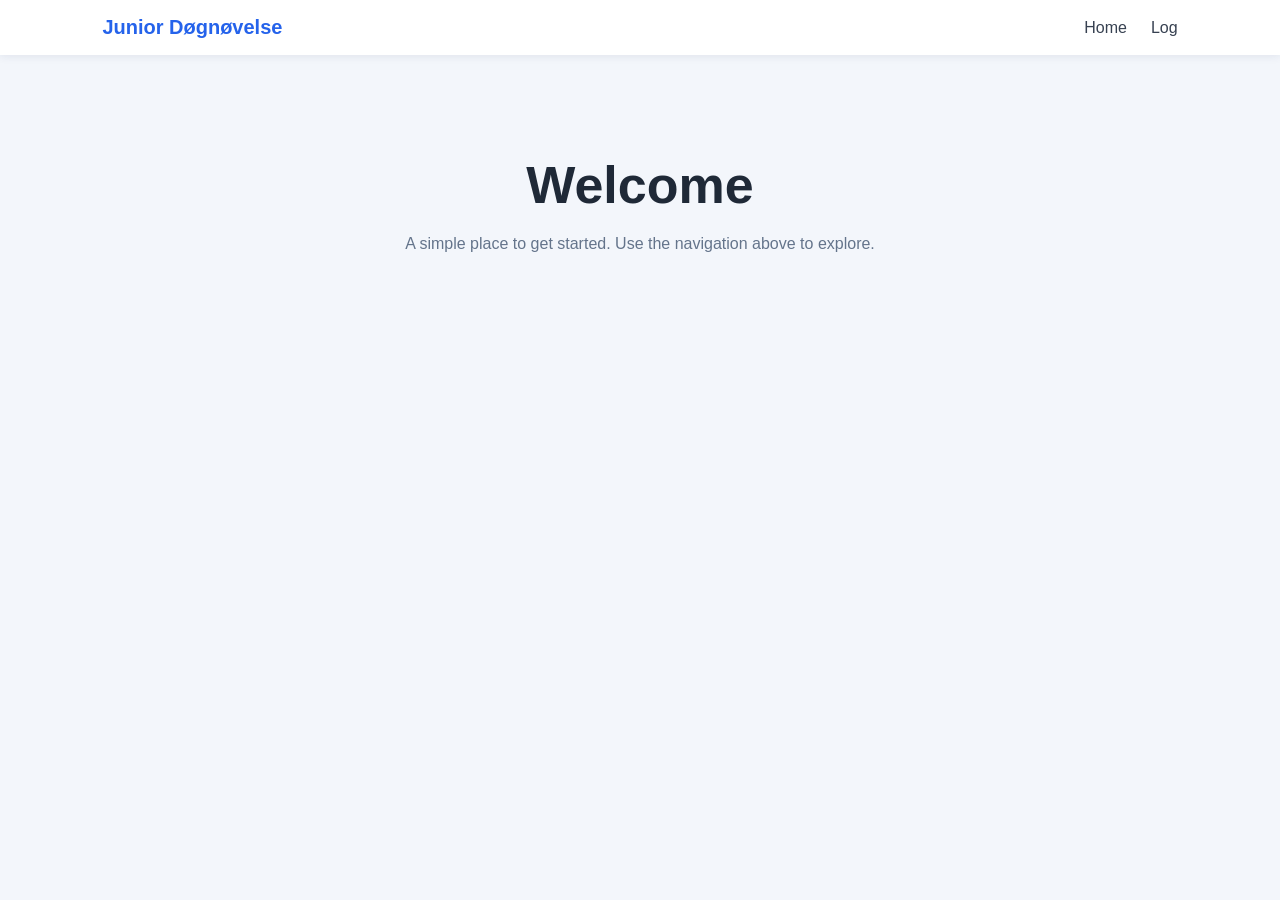
==== index.html @ dcd1e324 "Initial setup" ====
<!doctype html>
<html lang="en">
  <head>
    <meta charset="UTF-8" />
    <meta name="viewport" content="width=device-width, initial-scale=1.0" />
    <title>Junior Døgnøvelse</title>
    <link rel="stylesheet" href="styles.css" />
  </head>
  <body>
    <nav class="navbar" aria-label="Main navigation">
      <a class="brand" href="#home">Junior Døgnøvelse</a>
      <ul>
        <li><a href="index.html">Home</a></li>
        <li><a href="log.html">Log</a></li>
      </ul>
    </nav>
    <main id="home">
      <h1>Welcome</h1>
      <p>A simple place to get started. Use the navigation above to explore.</p>
    </main>
  </body>
</html>
---- styles.css ----
/* =========================
   General page styling
   ========================= */

* {
  box-sizing: border-box;
}

body {
  margin: 0;
  font-family: Arial, sans-serif;
  color: #1f2937;
  background: #f3f6fb;
}

/* =========================
   Navigation bar
   ========================= */

.navbar {
  display: flex;
  align-items: center;
  justify-content: space-between;
  padding: 16px 8%;
  background: #ffffff;
  box-shadow: 0 2px 8px #17255414;
}

.brand {
  color: #2563eb;
  font-size: 1.25rem;
  font-weight: bold;
  text-decoration: none;
}

.navbar ul {
  display: flex;
  gap: 24px;
  margin: 0;
  padding: 0;
  list-style: none;
}

.navbar ul a {
  color: #374151;
  text-decoration: none;
}

.navbar ul a:hover {
  color: #2563eb;
}

/* =========================
   Main content
   ========================= */

main {
  max-width: 720px;
  margin: 100px auto;
  padding: 0 24px;
  text-align: center;
}

h1 {
  margin-bottom: 12px;
  font-size: clamp(2rem, 5vw, 3.25rem);
}

p {
  color: #64748b;
  line-height: 1.6;
}

/* =========================
   Incident form
   ========================= */

#incident-form {
  display: flex;
  flex-direction: column;
  gap: 10px;
  margin-top: 30px;
  text-align: left;
}

#incident-form label {
  display: flex;
  flex-direction: column;
  gap: 6px;
  color: #374151;
}

#incident-form input,
#incident-form textarea {
  width: 100%;
  padding: 10px;
  border: 1px solid #cbd5e1;
  border-radius: 6px;
  font: inherit;
}

#incident-form textarea {
  resize: vertical;
}

#incident-form button {
  align-self: flex-start;
  padding: 10px 16px;
  border: none;
  border-radius: 6px;
  background: #2563eb;
  color: white;
  font: inherit;
  cursor: pointer;
}

#incident-form button:hover {
  background: #1d4ed8;
}

/* =========================
   Incident list
   ========================= */

#incident-list {
  margin-top: 40px;
  text-align: left;
}

#incident-list h2 {
  text-align: center;
}

/* =========================
   Incident cards
   ========================= */

.incident {
  position: relative;
  margin: 20px 0;
  padding: 20px 20px 60px;
  background: white;
  border-radius: 8px;
  box-shadow: 0 2px 8px #17255414;
  overflow-wrap: anywhere;
}

.incident h3 {
  margin-top: 0;
  margin-right: 70px;
  color: #2563eb;
}

.incident > p {
  white-space: pre-wrap;
}

.incident > small {
  color: #64748b;
}

/* Incident action buttons */

.incident-actions {
  position: absolute;
  top: 15px;
  right: 15px;
}

/* Delete buttons */

.delete-button {
  padding: 6px 10px;
  border: none;
  border-radius: 5px;
  background: #fee2e2;
  color: #b91c1c;
  font-size: 0.85rem;
  cursor: pointer;
}

.delete-button:hover {
  background: #fecaca;
}

/* =========================
   Add comment button
   ========================= */

.add-comment-button {
  position: absolute;
  right: 15px;
  bottom: 15px;

  display: flex;
  align-items: center;
  justify-content: center;

  width: 32px;
  height: 32px;
  padding: 0;

  border: none;
  border-radius: 50%;

  background: #2563eb;
  color: white;

  font-size: 24px;
  line-height: 1;
  cursor: pointer;
}

.add-comment-button:hover {
  background: #1d4ed8;
}

/* =========================
   Comment section
   ========================= */

.comment-section {
  margin-top: 20px;
  margin-left: 15px;
  padding-left: 15px;
  border-left: 3px solid #cbd5e1;
}

/* Comment form */

.comment-form {
  display: flex;
  flex-direction: column;
  gap: 10px;
  margin: 15px 0;
}

.comment-form label {
  display: flex;
  flex-direction: column;
  gap: 6px;
  color: #374151;
}

.comment-form input,
.comment-form textarea {
  width: 100%;
  padding: 10px;
  border: 1px solid #cbd5e1;
  border-radius: 6px;
  font: inherit;
}

.comment-form textarea {
  resize: vertical;
}

.comment-form button {
  align-self: flex-start;
  padding: 9px 14px;
  border: none;
  border-radius: 6px;
  background: #059669;
  color: white;
  cursor: pointer;
}

.comment-form button:hover {
  background: #047857;
}

/* =========================
   Individual comments
   ========================= */

.incident-comment {
  margin-top: 12px;
  padding: 12px 15px;
  background: #f3f6fb;
  border-radius: 6px;
}

.comment-header {
  display: flex;
  align-items: flex-start;
  justify-content: space-between;
  gap: 10px;
}

.comment-header h4 {
  margin: 0 0 8px;
  color: #2563eb;
}

.incident-comment p {
  margin: 0 0 8px;
  white-space: pre-wrap;
}

.incident-comment small {
  color: #64748b;
}

/* =========================
   Hidden elements
   ========================= */

[hidden] {
  display: none !important;
}

/* =========================
   Mobile layout
   ========================= */

@media (max-width: 480px) {
  .navbar {
    padding: 16px 5%;
  }

  .navbar ul {
    gap: 12px;
    font-size: 0.9rem;
  }

  main {
    margin: 60px auto;
    padding: 0 16px;
  }

  .incident {
    padding: 16px 16px 60px;
  }

  .comment-section {
    margin-left: 5px;
    padding-left: 10px;
  }
}
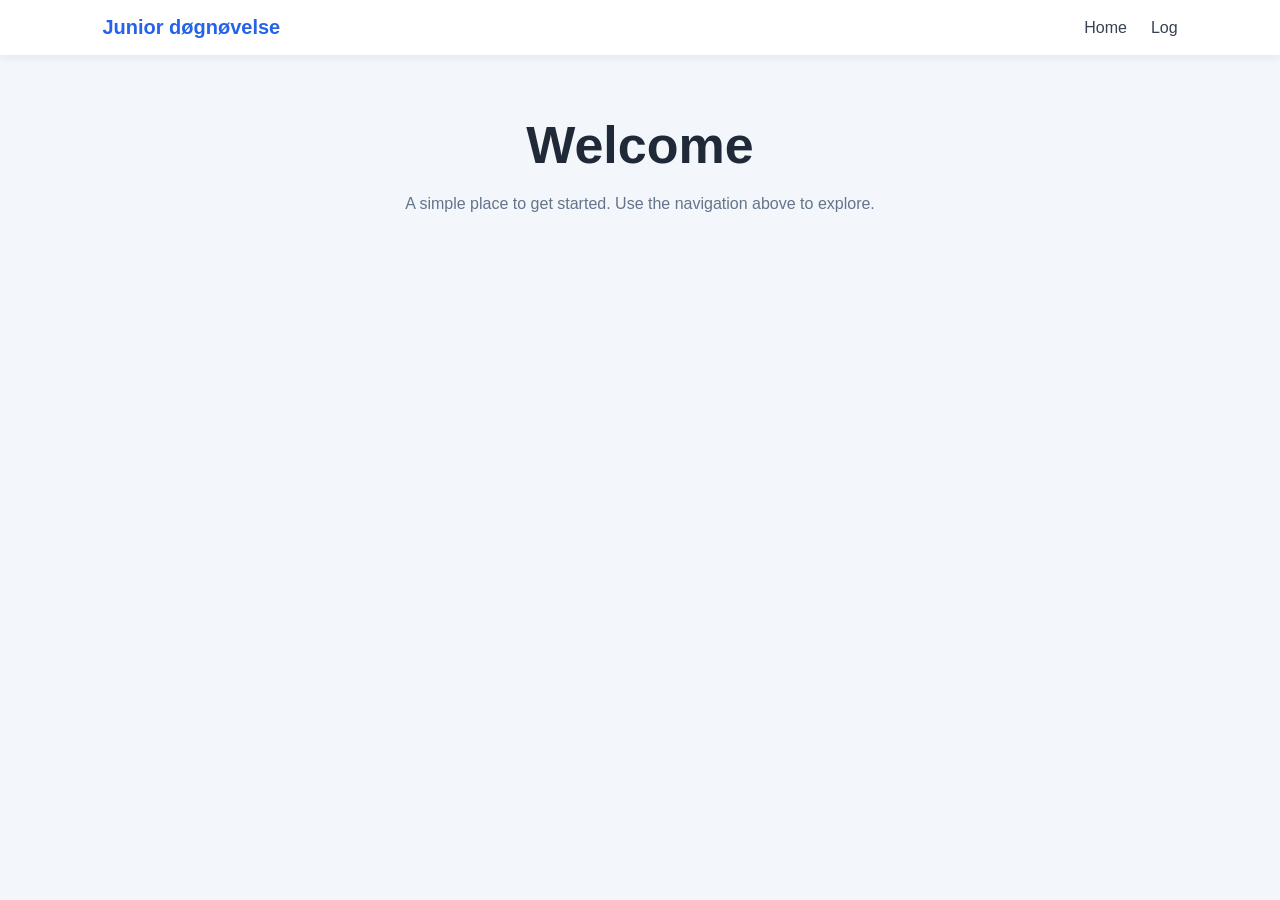
==== commit be6ff618: "Fix" ====
--- a/index.html
+++ b/index.html
@@ -8,7 +8,7 @@
   </head>
   <body>
     <nav class="navbar" aria-label="Main navigation">
-      <a class="brand" href="#home">Junior Døgnøvelse</a>
+      <a class="brand" href="#home">Junior døgnøvelse</a>
       <ul>
         <li><a href="index.html">Home</a></li>
         <li><a href="log.html">Log</a></li>
--- a/styles.css
+++ b/styles.css
@@ -14,7 +14,7 @@
 }
 
 /* =========================
-   Navigation bar
+   Navigation
    ========================= */
 
 .navbar {
@@ -22,7 +22,7 @@
   align-items: center;
   justify-content: space-between;
   padding: 16px 8%;
-  background: #ffffff;
+  background: #fff;
   box-shadow: 0 2px 8px #17255414;
 }
 
@@ -56,7 +56,7 @@
 
 main {
   max-width: 720px;
-  margin: 100px auto;
+  margin: 60px auto;
   padding: 0 24px;
   text-align: center;
 }
@@ -71,234 +71,354 @@
   line-height: 1.6;
 }
 
-/* =========================
-   Incident form
-   ========================= */
-
-#incident-form {
+#incident-list {
+  margin-top: 40px;
+  text-align: left;
+}
+
+#incident-list > h2 {
+  text-align: center;
+}
+
+/* =========================
+   Forms
+   ========================= */
+
+#incident-form,
+.edit-form,
+.comment-form {
   display: flex;
   flex-direction: column;
   gap: 10px;
+  text-align: left;
+}
+
+#incident-form {
   margin-top: 30px;
-  text-align: left;
-}
-
-#incident-form label {
+}
+
+.edit-form,
+.comment-form {
+  width: 100%;
+  margin-top: 15px;
+}
+
+#incident-form label,
+.edit-form label,
+.comment-form label {
   display: flex;
   flex-direction: column;
   gap: 6px;
   color: #374151;
+  font-weight: 500;
 }
 
 #incident-form input,
-#incident-form textarea {
+#incident-form textarea,
+.edit-form input,
+.edit-form textarea,
+.comment-form input,
+.comment-form textarea {
   width: 100%;
   padding: 10px;
   border: 1px solid #cbd5e1;
   border-radius: 6px;
+  background: #fff;
+  color: #1f2937;
   font: inherit;
-}
-
-#incident-form textarea {
-  resize: vertical;
-}
-
-#incident-form button {
-  align-self: flex-start;
-  padding: 10px 16px;
-  border: none;
-  border-radius: 6px;
-  background: #2563eb;
-  color: white;
-  font: inherit;
-  cursor: pointer;
-}
-
-#incident-form button:hover {
-  background: #1d4ed8;
-}
-
-/* =========================
-   Incident list
-   ========================= */
-
-#incident-list {
-  margin-top: 40px;
-  text-align: left;
-}
-
-#incident-list h2 {
-  text-align: center;
-}
-
-/* =========================
-   Incident cards
-   ========================= */
-
-.incident {
-  position: relative;
-  margin: 20px 0;
-  padding: 20px 20px 60px;
-  background: white;
-  border-radius: 8px;
-  box-shadow: 0 2px 8px #17255414;
-  overflow-wrap: anywhere;
-}
-
-.incident h3 {
-  margin-top: 0;
-  margin-right: 70px;
-  color: #2563eb;
-}
-
-.incident > p {
-  white-space: pre-wrap;
-}
-
-.incident > small {
-  color: #64748b;
-}
-
-/* Incident action buttons */
-
-.incident-actions {
-  position: absolute;
-  top: 15px;
-  right: 15px;
-}
-
-/* Delete buttons */
-
-.delete-button {
-  padding: 6px 10px;
-  border: none;
-  border-radius: 5px;
-  background: #fee2e2;
-  color: #b91c1c;
-  font-size: 0.85rem;
-  cursor: pointer;
-}
-
-.delete-button:hover {
-  background: #fecaca;
-}
-
-/* =========================
-   Add comment button
-   ========================= */
-
-.add-comment-button {
-  position: absolute;
-  right: 15px;
-  bottom: 15px;
-
-  display: flex;
-  align-items: center;
-  justify-content: center;
-
-  width: 32px;
-  height: 32px;
-  padding: 0;
-
-  border: none;
-  border-radius: 50%;
-
-  background: #2563eb;
-  color: white;
-
-  font-size: 24px;
-  line-height: 1;
-  cursor: pointer;
-}
-
-.add-comment-button:hover {
-  background: #1d4ed8;
-}
-
-/* =========================
-   Comment section
-   ========================= */
-
-.comment-section {
-  margin-top: 20px;
-  margin-left: 15px;
-  padding-left: 15px;
-  border-left: 3px solid #cbd5e1;
-}
-
-/* Comment form */
-
-.comment-form {
-  display: flex;
-  flex-direction: column;
-  gap: 10px;
-  margin: 15px 0;
-}
-
-.comment-form label {
-  display: flex;
-  flex-direction: column;
-  gap: 6px;
-  color: #374151;
-}
-
-.comment-form input,
-.comment-form textarea {
-  width: 100%;
-  padding: 10px;
-  border: 1px solid #cbd5e1;
-  border-radius: 6px;
-  font: inherit;
-}
-
+  font-weight: normal;
+}
+
+#incident-form textarea,
+.edit-form textarea,
 .comment-form textarea {
   resize: vertical;
 }
 
+#incident-form button,
+.edit-form button,
 .comment-form button {
   align-self: flex-start;
   padding: 9px 14px;
   border: none;
   border-radius: 6px;
+  background: #2563eb;
+  color: #fff;
+  cursor: pointer;
+}
+
+#incident-form button:hover,
+.edit-form button:hover {
+  background: #1d4ed8;
+}
+
+.comment-form button {
   background: #059669;
-  color: white;
-  cursor: pointer;
 }
 
 .comment-form button:hover {
   background: #047857;
 }
 
+.edit-actions {
+  display: flex;
+  flex-wrap: wrap;
+  gap: 8px;
+}
+
+.edit-form .cancel-button {
+  background: #64748b;
+}
+
+.edit-form .cancel-button:hover {
+  background: #475569;
+}
+
+/* =========================
+   Incident cards
+   ========================= */
+
+.incident {
+  width: 100%;
+  margin: 20px 0;
+  padding: 20px;
+  background: #fff;
+  border-radius: 8px;
+  box-shadow: 0 2px 8px #17255414;
+  overflow-wrap: anywhere;
+}
+
+/* Incident header: title left, buttons right */
+
+.incident > .incident-header {
+  display: flex !important;
+  flex-direction: row !important;
+  align-items: center !important;
+  justify-content: space-between !important;
+  width: 100%;
+  gap: 12px;
+  margin: 0 0 20px;
+}
+
+.incident > .incident-header > h3 {
+  flex: 1 1 auto;
+  min-width: 0;
+  margin: 0;
+  color: #2563eb;
+  font-size: 1.2rem;
+  overflow-wrap: anywhere;
+}
+
+.incident > .incident-header > .incident-actions {
+  display: flex !important;
+  flex-direction: row !important;
+  align-items: center;
+  justify-content: flex-end;
+  flex: 0 0 auto;
+  gap: 6px;
+  margin: 0;
+  position: static;
+}
+
+/* Incident fields */
+
+.incident-field {
+  margin-bottom: 16px;
+}
+
+.incident-field:last-child {
+  margin-bottom: 0;
+}
+
+.incident-field strong {
+  display: block;
+  margin-bottom: 4px;
+  color: #2563eb;
+}
+
+.incident-field p {
+  margin: 0;
+  color: #374151;
+  white-space: pre-wrap;
+  overflow-wrap: anywhere;
+}
+
+.incident-date {
+  display: block;
+  margin-top: 12px;
+  color: #64748b;
+  font-size: 0.8rem;
+}
+
+/* =========================
+   Icon buttons
+   ========================= */
+
+.icon-button {
+  display: inline-flex;
+  align-items: center;
+  justify-content: center;
+  flex-shrink: 0;
+  width: 32px;
+  height: 32px;
+  padding: 0;
+  border: none;
+  border-radius: 6px;
+  font-size: 16px;
+  cursor: pointer;
+}
+
+.edit-button {
+  background: #dbeafe;
+  color: #1d4ed8;
+}
+
+.edit-button:hover {
+  background: #bfdbfe;
+}
+
+.delete-button {
+  background: #fee2e2;
+  color: #b91c1c;
+}
+
+.delete-button:hover {
+  background: #fecaca;
+}
+
+/* =========================
+   Comment section
+   ========================= */
+
+.comment-section {
+  display: flex;
+  flex-direction: column;
+  align-items: stretch;
+  gap: 12px;
+  width: 100%;
+  margin-top: 20px;
+  padding-top: 15px;
+  border-top: 1px solid #e2e8f0;
+}
+
+.comment-section > h4 {
+  order: 0;
+  margin: 0;
+  color: #374151;
+  font-size: 1rem;
+}
+
+/* Add-comment button */
+
+.comment-section > .add-comment-button {
+  order: 1;
+  position: static;
+  align-self: flex-start;
+  display: inline-flex;
+  align-items: center;
+  justify-content: center;
+  flex-shrink: 0;
+  width: 32px;
+  height: 32px;
+  margin: 0;
+  padding: 0;
+  border: none;
+  border-radius: 50%;
+  background: #2563eb;
+  color: #fff;
+  font-size: 24px;
+  line-height: 1;
+  cursor: pointer;
+}
+
+.comment-section > .add-comment-button:hover {
+  background: #1d4ed8;
+}
+
+/* Comment form */
+
+.comment-section > .comment-form {
+  order: 2;
+  width: 100%;
+  margin: 0;
+}
+
 /* =========================
    Individual comments
    ========================= */
 
 .incident-comment {
-  margin-top: 12px;
-  padding: 12px 15px;
+  order: 3;
+  display: flex;
+  flex-direction: column;
+  align-items: stretch;
+  gap: 8px;
+  width: 100%;
+  min-width: 0;
+  margin: 0;
+  padding: 15px;
   background: #f3f6fb;
   border-radius: 6px;
-}
-
-.comment-header {
-  display: flex;
-  align-items: flex-start;
+  overflow-wrap: anywhere;
+}
+
+/* Comment title left, buttons right */
+
+.incident-comment > .comment-header {
+  display: flex;
+  flex-direction: row;
+  align-items: center;
   justify-content: space-between;
-  gap: 10px;
-}
-
-.comment-header h4 {
+  flex-wrap: nowrap;
+  gap: 12px;
+  width: 100%;
+  min-width: 0;
+  margin: 0;
+}
+
+.comment-title {
+  flex: 1 1 auto;
+  min-width: 0;
+  margin: 0;
+  color: #2563eb;
+  font-size: 1rem;
+  overflow-wrap: anywhere;
+}
+
+/* Edit/delete buttons on the title row */
+
+.incident-comment > .comment-header > .comment-actions {
+  display: flex;
+  flex-direction: row;
+  align-items: center;
+  justify-content: flex-end;
+  flex: 0 0 auto;
+  flex-wrap: nowrap;
+  gap: 6px;
+  margin: 0;
+}
+
+/* Comment text and date underneath the header */
+
+.comment-content {
+  display: block;
+  width: 100%;
+  min-width: 0;
+  text-align: left;
+}
+
+.comment-content p {
   margin: 0 0 8px;
-  color: #2563eb;
-}
-
-.incident-comment p {
-  margin: 0 0 8px;
+  color: #374151;
+  line-height: 1.6;
   white-space: pre-wrap;
-}
-
-.incident-comment small {
+  overflow-wrap: anywhere;
+}
+
+.comment-content small {
+  display: block;
   color: #64748b;
+  font-size: 0.8rem;
 }
 
 /* =========================
@@ -324,16 +444,40 @@
   }
 
   main {
-    margin: 60px auto;
+    margin: 40px auto;
     padding: 0 16px;
   }
 
   .incident {
-    padding: 16px 16px 60px;
-  }
-
-  .comment-section {
-    margin-left: 5px;
-    padding-left: 10px;
-  }
-}
+    padding: 15px;
+  }
+
+  .incident > .incident-header {
+    gap: 8px;
+  }
+
+  .incident > .incident-header > h3 {
+    font-size: 1rem;
+  }
+
+  .incident > .incident-header > .incident-actions {
+    gap: 4px;
+  }
+
+  .icon-button {
+    width: 29px;
+    height: 29px;
+  }
+
+  .incident-comment {
+    padding: 12px;
+  }
+
+  .incident-comment > .comment-header {
+    gap: 8px;
+  }
+
+  .incident-comment > .comment-header > .comment-actions {
+    gap: 4px;
+  }
+}
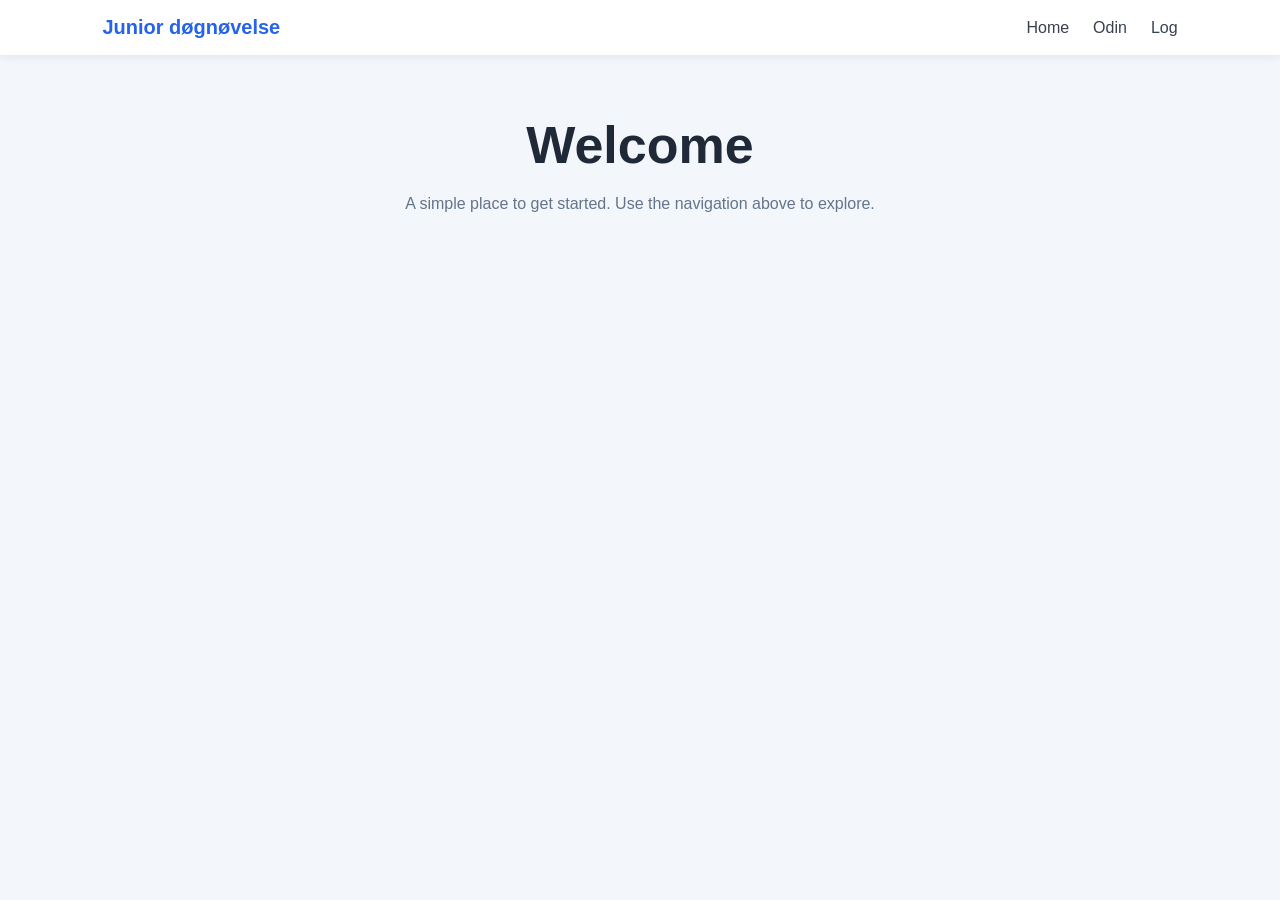
==== commit 429ef1f4: "Første fungerende version" ====
--- a/index.html
+++ b/index.html
@@ -11,6 +11,7 @@
       <a class="brand" href="#home">Junior døgnøvelse</a>
       <ul>
         <li><a href="index.html">Home</a></li>
+        <li><a href="odin.html">Odin</a></li>
         <li><a href="log.html">Log</a></li>
       </ul>
     </nav>
--- a/styles.css
+++ b/styles.css
@@ -481,3 +481,149 @@
     gap: 4px;
   }
 }
+
+/* =========================
+   Odin – hændelsesrapport
+   ========================= */
+
+.odin-page {
+  max-width: 1100px;
+  text-align: left;
+}
+
+.odin-page > h1,
+.odin-page > p {
+  text-align: center;
+}
+
+.odin-section {
+  margin-top: 30px;
+  padding: 24px;
+  background: #fff;
+  border-radius: 8px;
+  box-shadow: 0 2px 8px #17255414;
+}
+
+.odin-section h2 {
+  margin-top: 0;
+  color: #2563eb;
+}
+
+#odin-form > .odin-section {
+  display: flex;
+  flex-direction: column;
+  gap: 10px;
+}
+
+#odin-form label {
+  display: flex;
+  flex-direction: column;
+  gap: 6px;
+  font-weight: 500;
+}
+
+#odin-form input,
+#odin-form textarea {
+  width: 100%;
+  min-width: 0;
+  padding: 10px;
+  border: 1px solid #cbd5e1;
+  border-radius: 6px;
+  background: #fff;
+  color: #1f2937;
+  font: inherit;
+}
+
+#odin-form textarea {
+  resize: vertical;
+}
+
+.odin-table-wrapper {
+  width: 100%;
+  overflow-x: auto;
+}
+
+#vehicle-table {
+  width: 100%;
+  min-width: 700px;
+  border-collapse: collapse;
+  margin-bottom: 16px;
+}
+
+#vehicle-table th,
+#vehicle-table td {
+  padding: 8px;
+  border: 1px solid #cbd5e1;
+  text-align: left;
+}
+
+#vehicle-table th {
+  background: #eff6ff;
+  color: #1e40af;
+}
+
+#vehicle-table .vehicle-input {
+  min-width: 95px;
+  padding: 8px;
+}
+
+#add-vehicle,
+.remove-vehicle,
+.pdf-button {
+  padding: 10px 16px;
+  border: none;
+  border-radius: 6px;
+  background: #2563eb;
+  color: #fff;
+  font: inherit;
+  cursor: pointer;
+}
+
+#add-vehicle:hover,
+.pdf-button:hover {
+  background: #1d4ed8;
+}
+
+.remove-vehicle {
+  background: #dc2626;
+}
+
+.remove-vehicle:hover {
+  background: #b91c1c;
+}
+
+.pdf-button {
+  display: block;
+  margin: 24px auto;
+  padding: 14px 22px;
+  font-weight: bold;
+}
+
+@media (max-width: 600px) {
+  .odin-section {
+    padding: 14px;
+  }
+}
+
+/* Odin: større hændelsesforløb */
+#incident-course {
+  min-height: 260px;
+  width: 100%;
+  resize: vertical;
+}
+
+/* Odin: dato- og tidsfelter i køretøjstabellen */
+#vehicle-table .vehicle-input[type="datetime-local"] {
+  min-width: 190px;
+}
+
+/* Gør hændelsesoplysningerne mere luftige */
+.odin-page .odin-section {
+  margin-bottom: 24px;
+}
+
+/* Downloadknappen nederst */
+#download-pdf {
+  margin-top: 30px;
+  margin-bottom: 40px;
+}
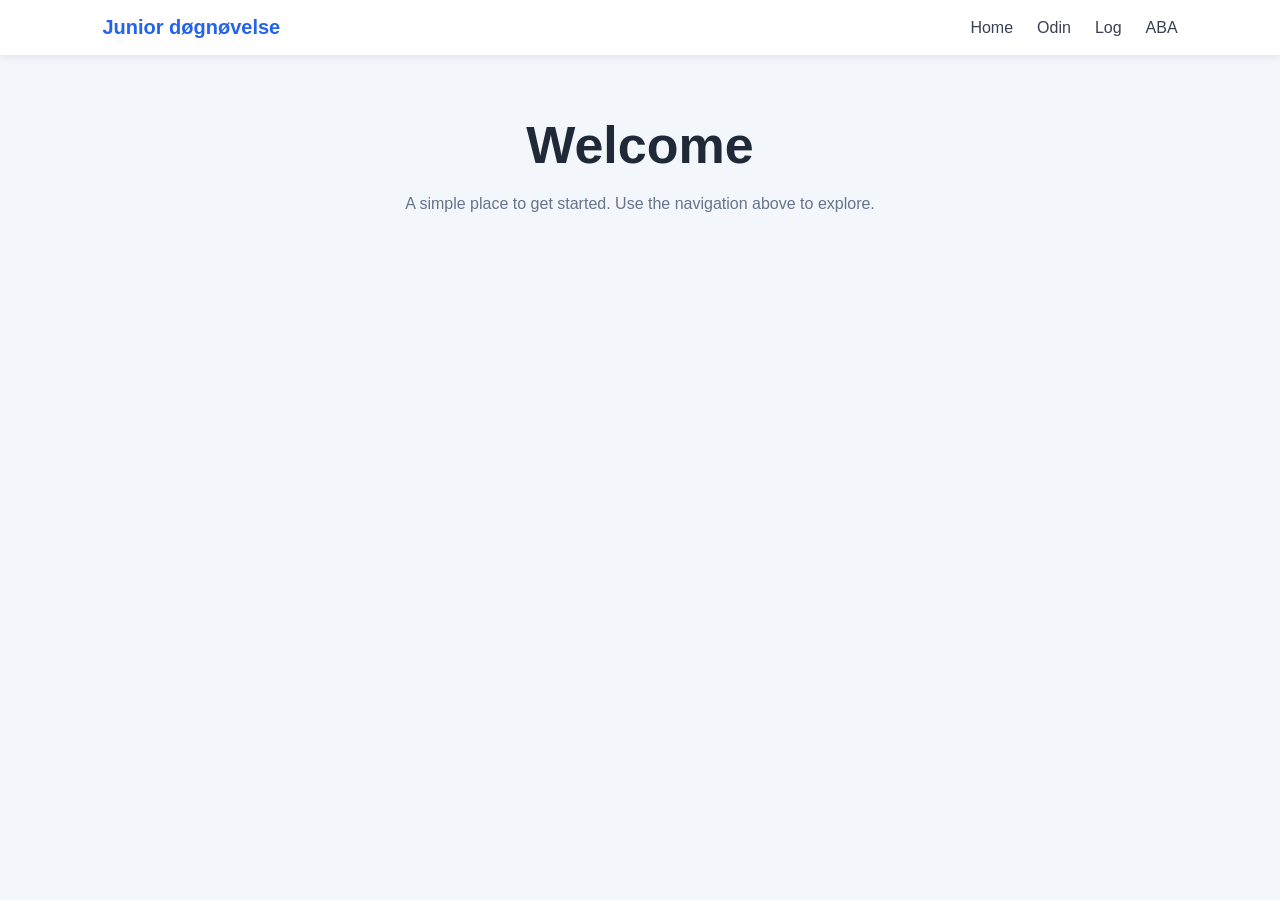
==== commit c48b8da6: "Basis ABA" ====
--- a/index.html
+++ b/index.html
@@ -13,6 +13,7 @@
         <li><a href="index.html">Home</a></li>
         <li><a href="odin.html">Odin</a></li>
         <li><a href="log.html">Log</a></li>
+        <li><a href="aba.html">ABA</a></li>
       </ul>
     </nav>
     <main id="home">
--- a/styles.css
+++ b/styles.css
@@ -627,3 +627,171 @@
   margin-top: 30px;
   margin-bottom: 40px;
 }
+
+.odin-bottom-buttons {
+  display: flex;
+  flex-wrap: wrap;
+  justify-content: center;
+  gap: 12px;
+  margin: 30px 0 40px;
+}
+
+.odin-bottom-buttons .pdf-button {
+  margin: 0;
+}
+
+.clear-button {
+  padding: 14px 22px;
+  border: none;
+  border-radius: 6px;
+  background: #dc2626;
+  color: #fff;
+  font: inherit;
+  font-weight: bold;
+  cursor: pointer;
+}
+
+.clear-button:hover {
+  background: #b91c1c;
+}
+
+.odin-bottom-buttons {
+  display: flex;
+  flex-wrap: wrap;
+  justify-content: center;
+  gap: 12px;
+}
+
+.odin-bottom-buttons .clear-button,
+.odin-bottom-buttons .pdf-button {
+  width: 260px;
+  min-height: 48px;
+  margin: 0;
+  padding: 14px 22px;
+  box-sizing: border-box;
+  font-size: 16px;
+  font-weight: bold;
+  text-align: center;
+}
+
+/* Tving begge Odin-knapper til præcis samme størrelse */
+.odin-bottom-buttons > #clear-odin,
+.odin-bottom-buttons > #download-pdf {
+  display: inline-flex;
+  align-items: center;
+  justify-content: center;
+
+  width: 260px;
+  height: 48px;
+  min-height: 48px;
+  box-sizing: border-box;
+
+  margin: 0;
+  padding: 0 12px;
+
+  border: none;
+  border-radius: 6px;
+
+  font-family: Arial, sans-serif;
+  font-size: 16px;
+  font-weight: bold;
+  line-height: normal;
+  text-align: center;
+}
+
+/* =========================
+   ABA – Anlægsoversigt
+   ========================= */
+
+.aba-page {
+  max-width: 720px;
+  text-align: center;
+}
+
+.aba-search-section {
+  display: flex;
+  flex-direction: column;
+  gap: 10px;
+  margin-top: 35px;
+  padding: 24px;
+  background: #fff;
+  border-radius: 8px;
+  box-shadow: 0 2px 8px #17255414;
+  text-align: left;
+}
+
+.aba-search-section label {
+  font-weight: bold;
+  color: #374151;
+}
+
+.aba-search-section input {
+  width: 100%;
+  padding: 12px;
+  border: 1px solid #cbd5e1;
+  border-radius: 6px;
+  font: inherit;
+}
+
+.aba-hint {
+  margin: 0;
+  font-size: 0.9rem;
+}
+
+.aba-result {
+  margin-top: 24px;
+  padding: 24px;
+  background: #fff;
+  border-radius: 8px;
+  box-shadow: 0 2px 8px #17255414;
+}
+
+.aba-result h2 {
+  margin-top: 0;
+  color: #2563eb;
+}
+
+.aba-status-row {
+  display: flex;
+  align-items: center;
+  justify-content: center;
+  flex-wrap: wrap;
+  gap: 8px;
+  margin: 20px 0;
+}
+
+.aba-status-in-service-operation {
+  color: #15803d;
+}
+
+.aba-status-maintenance {
+  color: #b45309;
+}
+
+#aba-toggle-status {
+  width: 100%;
+  padding: 14px 20px;
+  border: none;
+  border-radius: 6px;
+  background: #2563eb;
+  color: #fff;
+  font: inherit;
+  font-weight: bold;
+  cursor: pointer;
+}
+
+#aba-toggle-status:hover {
+  background: #1d4ed8;
+}
+
+.aba-message {
+  margin-top: 20px;
+  text-align: center;
+}
+
+@media (max-width: 480px) {
+  .aba-search-section,
+  .aba-result {
+    padding: 16px;
+  }
+}
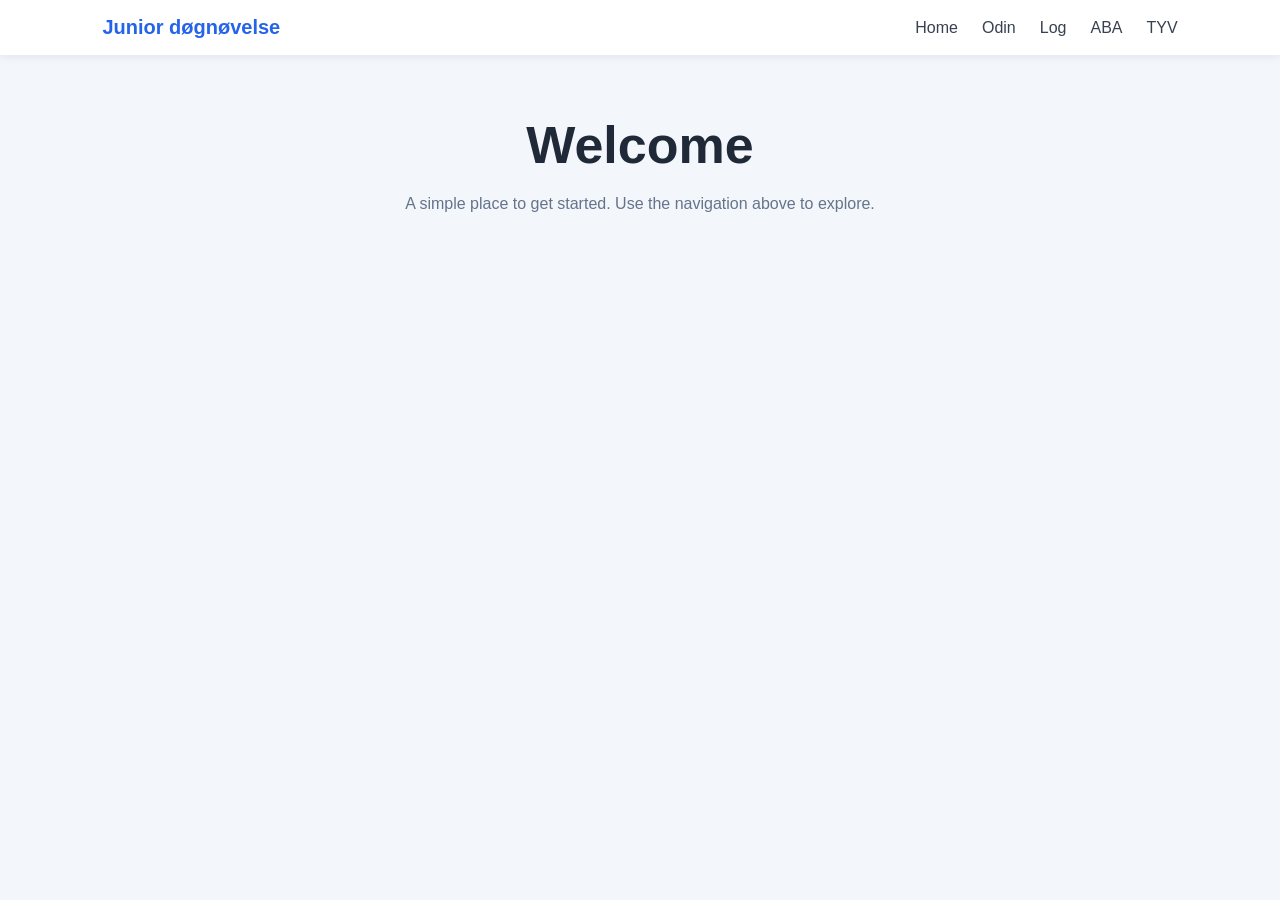
==== commit 5ca9d9f1: "Opgradering tyv" ====
--- a/index.html
+++ b/index.html
@@ -5,6 +5,7 @@
     <meta name="viewport" content="width=device-width, initial-scale=1.0" />
     <title>Junior Døgnøvelse</title>
     <link rel="stylesheet" href="styles.css" />
+    <script src="alarmer.js" defer></script>
   </head>
   <body>
     <nav class="navbar" aria-label="Main navigation">
@@ -14,6 +15,7 @@
         <li><a href="odin.html">Odin</a></li>
         <li><a href="log.html">Log</a></li>
         <li><a href="aba.html">ABA</a></li>
+        <li><a href="tyv.html">TYV</a></li>
       </ul>
     </nav>
     <main id="home">
--- a/styles.css
+++ b/styles.css
@@ -795,3 +795,273 @@
     padding: 16px;
   }
 }
+
+/* ABA: søgeknap og serviceliste */
+
+#aba-search-button,
+.aba-list-button {
+  width: 100%;
+  padding: 12px 16px;
+  border: none;
+  border-radius: 6px;
+  background: #2563eb;
+  color: #fff;
+  font: inherit;
+  font-weight: bold;
+  cursor: pointer;
+}
+
+#aba-search-button:hover,
+.aba-list-button:hover {
+  background: #1d4ed8;
+}
+
+.aba-list-button {
+  margin-top: 16px;
+}
+
+.aba-service-list {
+  margin-top: 24px;
+  padding: 20px;
+  background: #fff;
+  border-radius: 8px;
+  box-shadow: 0 2px 8px #17255414;
+  text-align: left;
+}
+
+.aba-service-list h2 {
+  margin-top: 0;
+  color: #2563eb;
+}
+
+.aba-table-wrapper {
+  width: 100%;
+  overflow-x: auto;
+}
+
+#service-table {
+  width: 100%;
+  border-collapse: collapse;
+}
+
+#service-table th,
+#service-table td {
+  padding: 12px;
+  border: 1px solid #cbd5e1;
+  text-align: left;
+}
+
+#service-table th {
+  background: #eff6ff;
+  color: #1e40af;
+}
+
+.aba-service-row {
+  cursor: pointer;
+}
+
+.aba-service-row:hover,
+.aba-service-row:focus {
+  background: #eff6ff;
+  outline: 2px solid #93c5fd;
+  outline-offset: -2px;
+}
+
+.aba-status-maintenance {
+  color: #b45309;
+}
+
+.aba-status-in-service-operation {
+  color: #15803d;
+}
+
+#aba-phone-display {
+  overflow-wrap: anywhere;
+}
+
+/* ABA: lokation og servicetidspunkt */
+
+#aba-location {
+  margin-top: -8px;
+  color: #64748b;
+  font-weight: 500;
+}
+
+#aba-phone-display,
+#aba-service-time-display {
+  overflow-wrap: anywhere;
+}
+
+#aba-toggle-status {
+  margin-top: 8px;
+}
+
+#show-service-list {
+  margin-top: 20px;
+}
+
+.aba-service-list {
+  margin-top: 20px;
+}
+
+.aba-table-wrapper {
+  overflow-x: auto;
+}
+
+#service-table {
+  min-width: 750px;
+}
+
+/* Fælles tyverialarmer på alle sider */
+
+#tyverialarm-container {
+  position: fixed;
+  top: 85px;
+  left: 16px;
+  z-index: 9999;
+  width: min(340px, calc(100vw - 32px));
+  max-height: calc(100vh - 105px);
+  overflow-y: auto;
+  padding: 14px;
+  background: #fff;
+  color: #1f2937;
+  border: 2px solid #dc2626;
+  border-radius: 10px;
+  box-shadow: 0 6px 24px #00000030;
+  box-sizing: border-box;
+}
+
+#tyverialarm-container[hidden] {
+  display: none;
+}
+
+#tyverialarm-container > h2 {
+  margin: 0 0 12px;
+  color: #b91c1c;
+  font-size: 19px;
+}
+
+.tyverialarm-card {
+  margin-top: 10px;
+  padding: 12px;
+  background: #fef2f2;
+  border: 1px solid #fca5a5;
+  border-left: 5px solid #dc2626;
+  border-radius: 6px;
+  overflow-wrap: anywhere;
+}
+
+.tyverialarm-card h3 {
+  margin: 0 0 8px;
+  color: #b91c1c;
+  font-size: 16px;
+}
+
+.tyverialarm-card p {
+  margin: 6px 0;
+  font-size: 14px;
+}
+
+.tyverialarm-card button {
+  width: 100%;
+  margin-top: 10px;
+  padding: 10px;
+  border: none;
+  border-radius: 5px;
+  background: #b91c1c;
+  color: white;
+  font: inherit;
+  font-weight: bold;
+  cursor: pointer;
+}
+
+.tyverialarm-card button:hover {
+  background: #991b1b;
+}
+
+/* Overskrift og minimér-knap i tyverialarmvinduet */
+
+#tyverialarm-header {
+  display: flex;
+  align-items: center;
+  justify-content: space-between;
+  gap: 10px;
+}
+
+#tyverialarm-header h2 {
+  margin: 0;
+  flex: 1;
+}
+
+#tyverialarm-minimize {
+  flex-shrink: 0;
+  padding: 6px 10px;
+  border: 1px solid #dc2626;
+  border-radius: 5px;
+  background: white;
+  color: #b91c1c;
+  font-size: 13px;
+  font-weight: bold;
+  cursor: pointer;
+}
+
+#tyverialarm-minimize:hover {
+  background: #fee2e2;
+}
+
+/* Skjul alarmene, når vinduet er minimeret */
+
+#tyverialarm-container.minimized {
+  width: auto;
+  max-width: calc(100vw - 32px);
+  padding: 10px 12px;
+}
+
+#tyverialarm-container.minimized #tyverialarm-list {
+  display: none;
+}
+#tyverialarm-header {
+  display: flex;
+  align-items: center;
+  flex-wrap: wrap;
+  gap: 8px;
+}
+
+#tyverialarm-header h2 {
+  flex: 1;
+  min-width: 150px;
+}
+
+#tyverialarm-container label,
+#tyverialarm-container input,
+#tyverialarm-container textarea {
+  display: block;
+  width: 100%;
+  box-sizing: border-box;
+}
+
+#tyverialarm-container label {
+  margin-top: 10px;
+  margin-bottom: 4px;
+}
+
+#tyverialarm-container input,
+#tyverialarm-container textarea {
+  padding: 8px;
+  font: inherit;
+}
+
+.tyv-log-card {
+  margin: 16px 0;
+  padding: 16px;
+  border: 1px solid #777;
+  border-radius: 8px;
+}
+
+.tyv-log-card h2 {
+  margin-top: 0;
+}
+
+.tyv-log-card p {
+  overflow-wrap: anywhere;
+}
